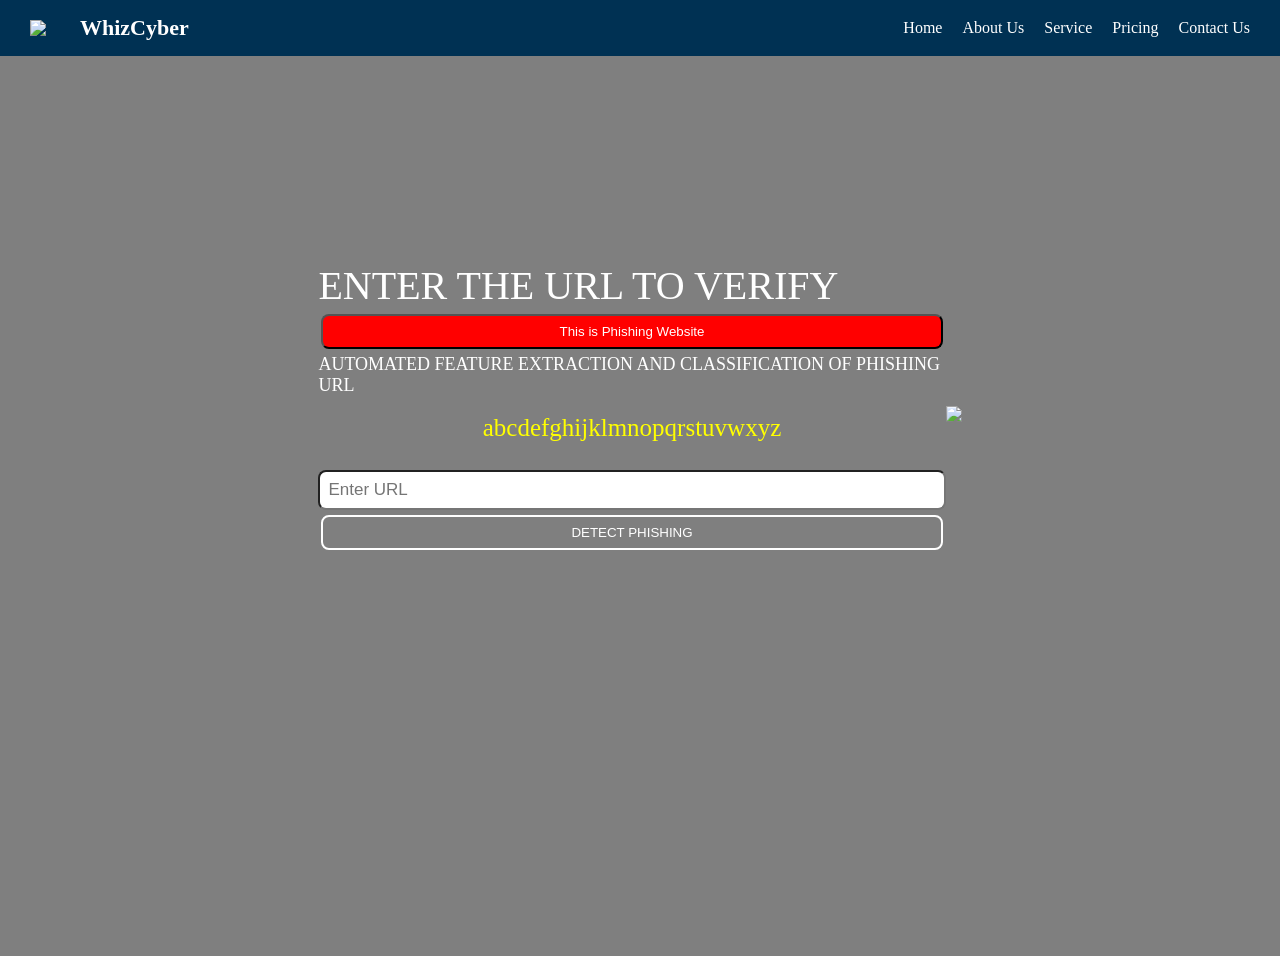
==== templates/index.html @ fc05a96d "structure modified" ====
<!DOCTYPE html>
<html lang="en">
<head>
<meta charset="UTF-8">
<meta name="viewport" content="width=device-width, initial-scale=1.0">
<title>WhizCyber</title>

<link rel="stylesheet" href="style.css">
</head>

<body>


<nav class="navbar">
    <div class="logo">
        <img src="https://cdn3d.iconscout.com/3d/premium/thumb/data-protection-3d-icon-png-download-9675950.png">
        WhizCyber
    </div>

    <ul class="nav-list">
        <li><a onclick="showPage('home')">Home</a></li>
        <li><a onclick="showPage('about')">About Us</a></li>
        <li><a onclick="showPage('service')">Service</a></li>
        <li><a href="https://tryhackme.com/">Pricing</a></li>
        <li><a onclick="showPage('contact')">Contact Us</a></li>
    </ul>
</nav>


<section id="home" class="page active background firstSection">
    <div class="box-main">

        <div class="firsthalf">
            <p class="text-big">ENTER THE URL TO VERIFY</p>

            <button class="btn1">This is Phishing Website</button>

            <p class="text-small">AUTOMATED FEATURE EXTRACTION AND CLASSIFICATION OF PHISHING URL</p>
            <br>
            
            <p class="para">abcdefghijklmnopqrstuvwxyz</p>
            
            <br>
            <input type="text" id="search" placeholder="Enter URL" class="input">
            <button class="btn" id="detectBtn">DETECT PHISHING</button>

            <p id="result"></p>
        </div>

        <div class="secondhalf">
            <img src="https://t3.ftcdn.net/jpg/06/42/39/62/360_F_642396242_cHN2icvwcENoTTrBFxhLbYZX6KbOCVmm.jpg">
        </div>

    </div>
</section>


<section id="about" class="page center">
    <h1>About Us</h1>
    <p>This website helps detect phishing URLs.</p>
    
</section>

<section id="service" class="page center">
    <h1>Service</h1>
    <p>We provide phishing detection tools.</p>
</section>

<section id="pricing" class="page center">
    <h1>Pricing</h1>
     <p>Basic: Free | Pro: ₹499/month</p>
</section>

<section id="contact" class="page center">
    <h1>Contact Us</h1>
    <p>Email: support@whizcyber.com</p>
    
</section>

<script src="script.js"></script>
</body>
</html>
---- templates/style.css ----
*{
    margin: 0;
    padding: 0;
}


.navbar {
    display: flex;
    justify-content: space-between;
    align-items: center;
    padding: 15px 30px;
    position: sticky;
    top: 0;
    background:#003153;
}

.logo {
    display: flex;
    align-items: center;
    color: white;
    font-size: 22px;
    font-weight: bold;
}

.logo img {
    width: 40px;
    margin-right: 10px;
}

.nav-list {
    display: flex;
    gap: 20px;
}

.nav-list li {
    list-style: none;
}

.nav-list a {
    text-decoration: none;
    color: white;
    cursor: pointer;
}

.nav-list a:hover {
    color: yellow;
}


.page{
    display:none;
}

.active{
    display:block;
}


.background{
    background: rgba(0,0,0,0.5) url('https://img.freepik.com/premium-vector/abstract-grey-wave-lines-blue-background_1074020-777.jpg');
    background-size: cover;
    background-blend-mode:darken;
}

.firstSection{
    height:100vh;
}

.box-main{
    display: flex;
    justify-content: center;
    align-items: center;
    color:white;
    max-width: 70%;
    margin: auto;
    height:80%;
}

.firsthalf{
    width: 70%;
    display: flex;
    flex-direction: column;
}
.para{
    color:yellow;
    font-size:25px ;
    text-align: center;
}
.secondhalf img{
    width: 100%;
}


.text-big{
    font-size: 40px;
}

.text-small{
    font-size:18px;
}


#search{
    padding:8px ;
    font-size:17px;
    border-radius: 8px;
    margin-top:10px;
}


.btn{
    padding:8px 20px;
    margin:5px 3px;
    border:2px solid white;
    border-radius: 8px;
    background:none;
    color:white;
    cursor:pointer;
}

.btn:hover{
    transform:scale(1.05);
}

.btn1{
    padding:8px 20px;
    margin:5px 3px;
    border-radius: 8px;
    background:red;
    color:white;
}


#result{
    margin-top:15px;
    font-size:18px;
}

.center{
    text-align:center;
    padding:100px;
    color:white;
}
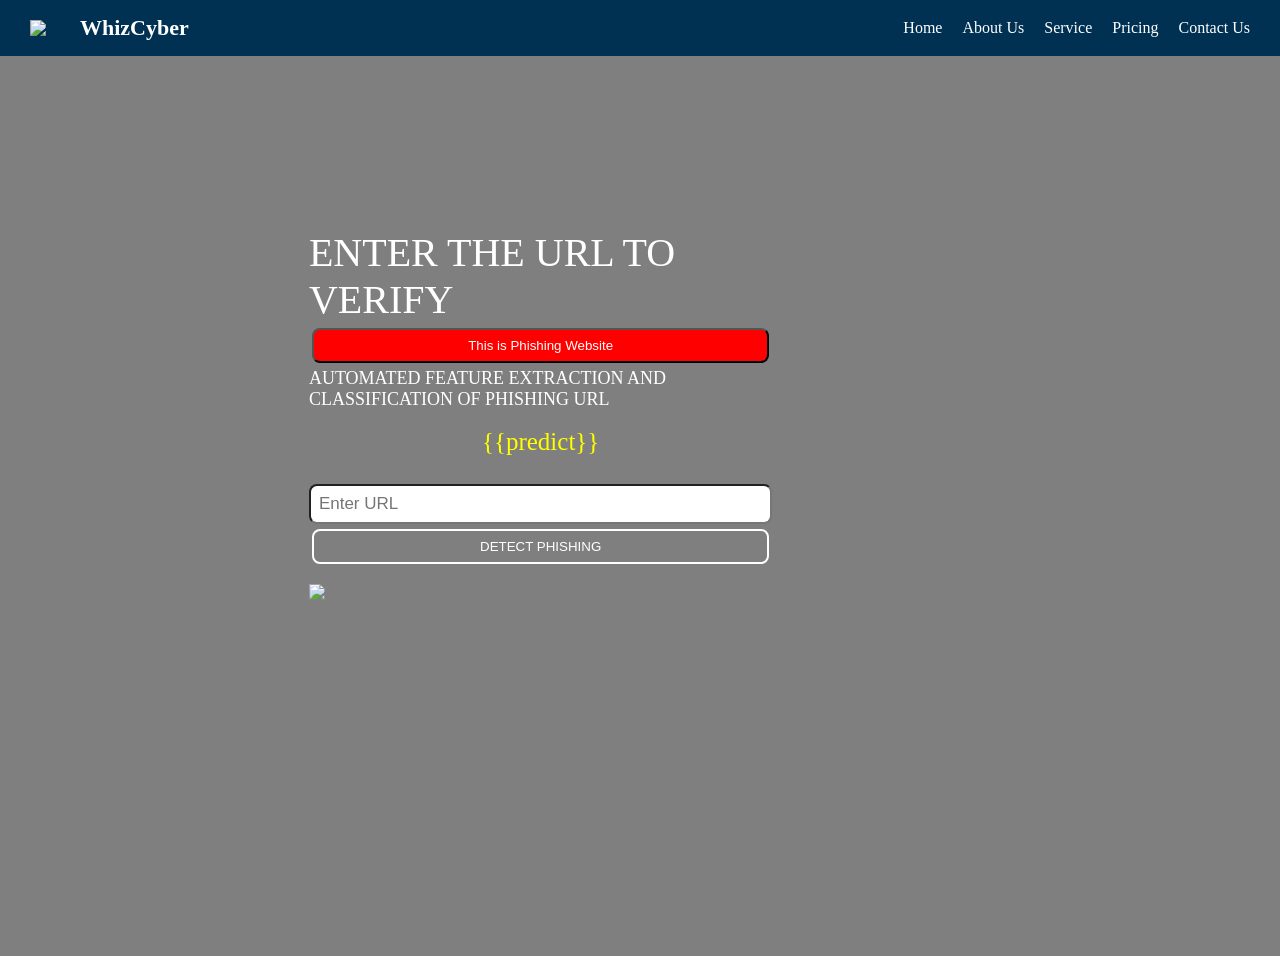
==== commit 3957ef80: "model added" ====
--- a/templates/index.html
+++ b/templates/index.html
@@ -1,82 +1,86 @@
 <!DOCTYPE html>
 <html lang="en">
+
 <head>
-<meta charset="UTF-8">
-<meta name="viewport" content="width=device-width, initial-scale=1.0">
-<title>WhizCyber</title>
+    <meta charset="UTF-8">
+    <meta name="viewport" content="width=device-width, initial-scale=1.0">
+    <title>WhizCyber</title>
 
-<link rel="stylesheet" href="style.css">
+    <link rel="stylesheet" href="style.css">
 </head>
 
 <body>
 
 
-<nav class="navbar">
-    <div class="logo">
-        <img src="https://cdn3d.iconscout.com/3d/premium/thumb/data-protection-3d-icon-png-download-9675950.png">
-        WhizCyber
-    </div>
+    <nav class="navbar">
+        <div class="logo">
+            <img src="https://cdn3d.iconscout.com/3d/premium/thumb/data-protection-3d-icon-png-download-9675950.png">
+            WhizCyber
+        </div>
 
-    <ul class="nav-list">
-        <li><a onclick="showPage('home')">Home</a></li>
-        <li><a onclick="showPage('about')">About Us</a></li>
-        <li><a onclick="showPage('service')">Service</a></li>
-        <li><a href="https://tryhackme.com/">Pricing</a></li>
-        <li><a onclick="showPage('contact')">Contact Us</a></li>
-    </ul>
-</nav>
+        <ul class="nav-list">
+            <li><a onclick="showPage('home')">Home</a></li>
+            <li><a onclick="showPage('about')">About Us</a></li>
+            <li><a onclick="showPage('service')">Service</a></li>
+            <li><a href="https://tryhackme.com/">Pricing</a></li>
+            <li><a onclick="showPage('contact')">Contact Us</a></li>
+        </ul>
+    </nav>
 
 
-<section id="home" class="page active background firstSection">
-    <div class="box-main">
+    <section id="home" class="page active background firstSection">
+        <div class="box-main">
+            <form action="/" method="post">
+                <div class="firsthalf">
+                    <p class="text-big">ENTER THE URL TO VERIFY</p>
 
-        <div class="firsthalf">
-            <p class="text-big">ENTER THE URL TO VERIFY</p>
+                    <button class="btn1">This is Phishing Website</button>
 
-            <button class="btn1">This is Phishing Website</button>
+                    <p class="text-small">AUTOMATED FEATURE EXTRACTION AND CLASSIFICATION OF PHISHING URL</p>
+                    <br>
 
-            <p class="text-small">AUTOMATED FEATURE EXTRACTION AND CLASSIFICATION OF PHISHING URL</p>
-            <br>
-            
-            <p class="para">abcdefghijklmnopqrstuvwxyz</p>
-            
-            <br>
-            <input type="text" id="search" placeholder="Enter URL" class="input">
-            <button class="btn" id="detectBtn">DETECT PHISHING</button>
+                    <p class="para">{{predict}}</p>
 
-            <p id="result"></p>
+                    <br>
+                    <input type="text" id="search" placeholder="Enter URL" class="input">
+                    <button class="btn" id="detectBtn">DETECT PHISHING</button>
+
+                    <p id="result"></p>
+                </div>
+
+                <div class="secondhalf">
+                    <img
+                        src="https://t3.ftcdn.net/jpg/06/42/39/62/360_F_642396242_cHN2icvwcENoTTrBFxhLbYZX6KbOCVmm.jpg">
+                </div>
         </div>
 
-        <div class="secondhalf">
-            <img src="https://t3.ftcdn.net/jpg/06/42/39/62/360_F_642396242_cHN2icvwcENoTTrBFxhLbYZX6KbOCVmm.jpg">
-        </div>
-
-    </div>
-</section>
+        </form>
+    </section>
 
 
-<section id="about" class="page center">
-    <h1>About Us</h1>
-    <p>This website helps detect phishing URLs.</p>
-    
-</section>
+    <section id="about" class="page center">
+        <h1>About Us</h1>
+        <p>This website helps detect phishing URLs.</p>
 
-<section id="service" class="page center">
-    <h1>Service</h1>
-    <p>We provide phishing detection tools.</p>
-</section>
+    </section>
 
-<section id="pricing" class="page center">
-    <h1>Pricing</h1>
-     <p>Basic: Free | Pro: ₹499/month</p>
-</section>
+    <section id="service" class="page center">
+        <h1>Service</h1>
+        <p>We provide phishing detection tools.</p>
+    </section>
 
-<section id="contact" class="page center">
-    <h1>Contact Us</h1>
-    <p>Email: support@whizcyber.com</p>
-    
-</section>
+    <section id="pricing" class="page center">
+        <h1>Pricing</h1>
+        <p>Basic: Free | Pro: ₹499/month</p>
+    </section>
 
-<script src="script.js"></script>
+    <section id="contact" class="page center">
+        <h1>Contact Us</h1>
+        <p>Email: support@whizcyber.com</p>
+
+    </section>
+
+    <script src="script.js"></script>
 </body>
-</html>+
+</html>
